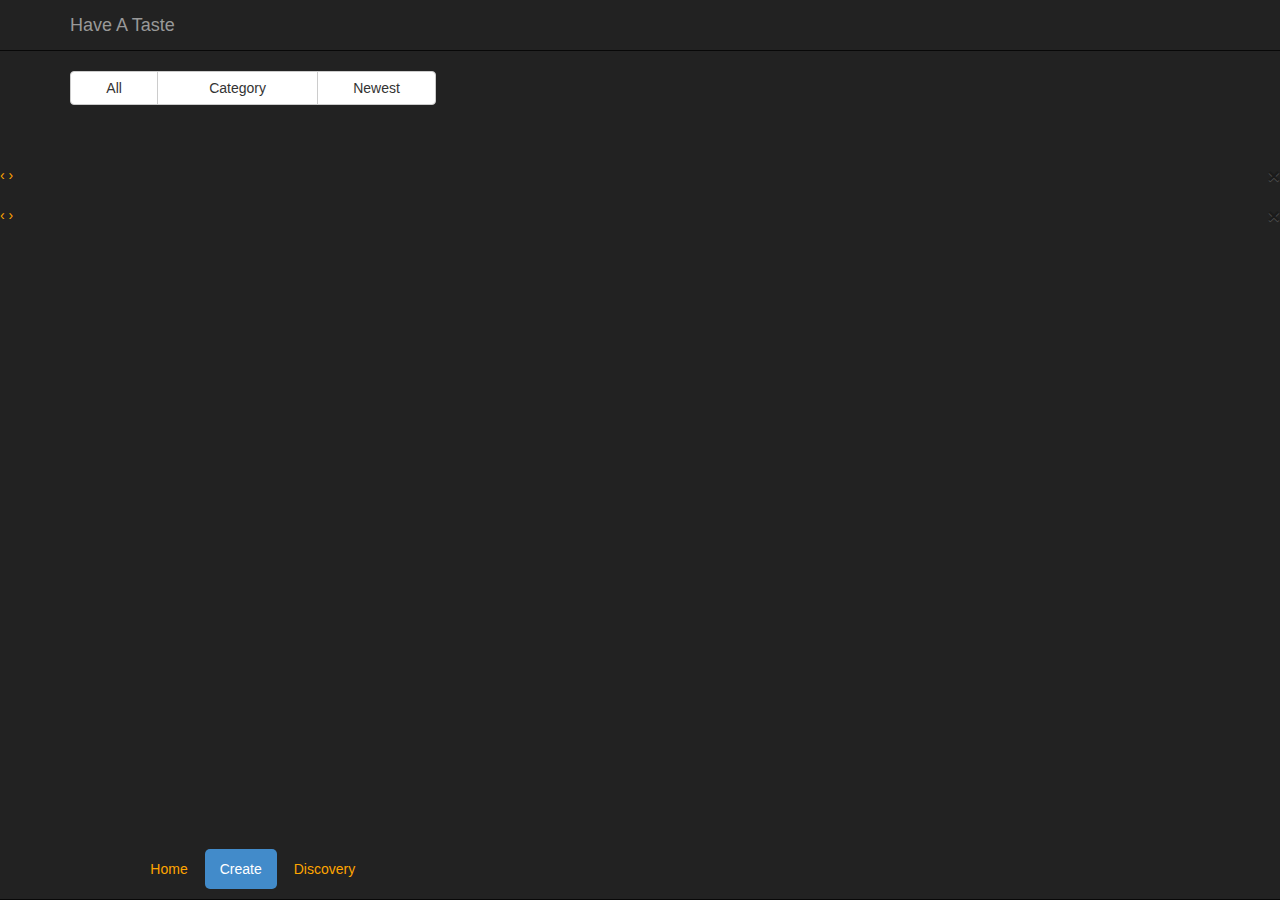
==== index.html @ 5fd4bed5 "add next photo" ====
<!DOCTYPE HTML>
<!--
/*
 * Bootstrap Image Gallery Demo 3.0.0
 * https://github.com/blueimp/Bootstrap-Image-Gallery
 *
 * Copyright 2013, Sebastian Tschan
 * https://blueimp.net
 *
 * Licensed under the MIT license:
 * http://www.opensource.org/licenses/MIT
 */
-->
<html lang="en">
<head>
<!--[if IE]>
<meta http-equiv="X-UA-Compatible" content="IE=edge,chrome=1">
<![endif]-->
<meta charset="utf-8">
<title>Have A Taste</title>
<meta name="description" content="Bootstrap Image Gallery is an extension to blueimp Gallery, a touch-enabled, responsive and customizable image and video gallery. It displays images and videos in the modal dialog of the Bootstrap framework, features swipe, mouse and keyboard navigation, transition effects, fullscreen support and on-demand content loading and can be extended to display additional content types.">
<meta name="viewport" content="width=device-width, initial-scale=1.0">
<link rel="stylesheet" href="css/bootstrap.css">
<link rel="stylesheet" href="http://blueimp.github.io/Gallery/css/blueimp-gallery.min.css">
<link rel="stylesheet" href="css/bootstrap-image-gallery.css">
<link rel="stylesheet" href="css/demo.css">
</head>
<body>
<div class="navbar navbar-default navbar-static-top navbar-inverse">
    <div class="container">
        <div class="navbar-header">
            <button type="button" class="navbar-toggle" data-toggle="collapse" data-target=".navbar-fixed-top .navbar-collapse">
                <span class="icon-bar"></span>
                <span class="icon-bar"></span>
                <span class="icon-bar"></span>
            </button>
            <a class="navbar-brand" href="">Have A Taste</a>
        </div>
    </div>
</div>
<div class="container">
	<div class="btn-group">
	  <button type="button" class="btn btn-default">&nbsp;&nbsp;&nbsp;&nbsp;&nbsp;&nbsp;All&nbsp;&nbsp;&nbsp;&nbsp;&nbsp;&nbsp;</button>
	  <button type="button" class="btn btn-default">&nbsp;&nbsp;&nbsp;&nbsp;&nbsp;&nbsp;&nbsp;&nbsp;&nbsp;&nbsp;Category&nbsp;&nbsp;&nbsp;&nbsp;&nbsp;&nbsp;&nbsp;&nbsp;&nbsp;&nbsp;</button>
	  <button type="button" class="btn btn-default">&nbsp;&nbsp;&nbsp;&nbsp;&nbsp;&nbsp;Newest&nbsp;&nbsp;&nbsp;&nbsp;&nbsp;&nbsp;</button>
	</div>
	<br>
	<br>
    <!-- The container for the list of example images -->
    <div id="links"></div>
    <br>
</div>
<!-- The Bootstrap Image Gallery lightbox, should be a child element of the document body -->
<div id="blueimp-gallery" class="blueimp-gallery">
    <!-- The container for the modal slides -->
    <div class="slides"></div>
    <!-- Controls for the borderless lightbox -->
    <h3 class="title"></h3>
    <a class="prev">‹</a>
    <a class="next">›</a>
    <a class="close">×</a>
    <a class="play-pause"></a>
    <ol class="indicator"></ol>
    <!-- The modal dialog, which will be used to wrap the lightbox content -->
    <div class="modal fade">
        <div class="modal-dialog">
            <div class="modal-content">
                <div class="modal-header">
                    <button type="button" class="close" aria-hidden="true">&times;</button>
                    <h4 class="modal-title"></h4>
                </div>
                <div class="modal-body"></div>
                <div class="modal-footer">
					<p><strong>Tags:</strong> #sicamp #innovation #camp </p>
					<p><strong>Description:</strong> These are excellent photo series, just enjoy them! </p>
              <div class="btn-toolbar">
                <div class="btn-group" style="float:right">
                  <button type="button" class="btn btn-default" id="nextphoto"><<</button>
                  <button type="button" class="btn btn-default">1</button>
                  <button type="button" class="btn btn-default">2</button>
                  <button type="button" class="btn btn-default">3</button>
                  <button type="button" class="btn btn-default">4</button>
                  <button type="button" class="btn btn-default">5</button>
                  <button type="button" class="btn btn-default">>></button>
                </div>
              </div>
          </br>
			        <div class="form-group">
			            <button id="image-gallery-button2" type="button" class="btn btn-primary btn-lg">
			                Details
			            </button>
			        </div>
            </div>
            </div>
        </div>
    </div>
</div>

<div id="create_dialog" class="blueimp-gallery">
    <!-- The container for the modal slides -->
    <div class="slides"></div>
    <!-- Controls for the borderless lightbox -->
    <h3 class="title"></h3>
    <a class="prev">‹</a>
    <a class="next">›</a>
    <a class="close">×</a>
    <a class="play-pause"></a>
    <ol class="indicator"></ol>
    <!-- The modal dialog, which will be used to wrap the lightbox content -->
    <div class="modal fade">
        <div class="modal-dialog">
            <div class="modal-content">
                <div class="modal-header">
                    <button type="button" class="close" aria-hidden="true">&times;</button>
                    <h4 class="modal-title"></h4>
                </div>
                <div class="modal-body next"></div>
                <div class="modal-footer">
					<p>It works! </p>
			        <div class="form-group">
			            <button id="image-gallery-button2" type="button" class="btn btn-primary btn-lg">
			                Details
			            </button>
			        </div>
                    <button type="button" class="btn btn-default pull-left prev">
                        <i class="glyphicon glyphicon-chevron-left"></i>
                        Previous
                    </button>
                    <button type="button" class="btn btn-primary next">
                        Next
                        <i class="glyphicon glyphicon-chevron-right"></i>
                    </button>
                </div>
            </div>
        </div>
    </div>
</div>

<div id='kit'>
<div class="navbar navbar-default navbar-fixed-bottom navbar-inverse">
    <div class="container">
		<p></p>
		<ul class="nav nav-pills" text-align="center">
			<li>&nbsp;&nbsp;&nbsp;&nbsp;&nbsp;&nbsp;</li>
		  <li><a href="#">Home</a></li>
		  <li class="active"><a href="#">Create</a></li>
		  <li><a href="#">Discovery</a></li>
		</ul>
    </div>
</div>
</div>
<script src="http://ajax.googleapis.com/ajax/libs/jquery/1.10.2/jquery.min.js"></script>
<!-- Bootstrap JS is not required, but included for the responsive demo navigation and button states -->
<script src="http://netdna.bootstrapcdn.com/bootstrap/3.0.0/js/bootstrap.min.js"></script>
<script src="http://blueimp.github.io/Gallery/js/jquery.blueimp-gallery.min.js"></script>
<script src="js/bootstrap-image-gallery.js"></script>
<script src="js/bootstrap.min.js"></script>
<script src="js/demo.js"></script>
</body>
</html>
---- css/demo.css ----
@charset "UTF-8";
/*
 * Bootstrap Image Gallery Demo CSS 3.0.0
 * https://github.com/blueimp/Bootstrap-Image-Gallery
 *
 * Copyright 2013, Sebastian Tschan
 * https://blueimp.net
 *
 * Licensed under the MIT license:
 * http://www.opensource.org/licenses/MIT
 */

body {
	min-width: 450px;
    background: #222;
    color: #fff;
}
h1 {
    font-family: "Lucida Grande", "Lucida Sans Unicode", Arial, sans-serif;
}
a {
    color: orange;
}
a:hover {
    color: lightblue;
    text-decoration: none;
}
.modal {
	overflow: auto;
	color: #333;
}
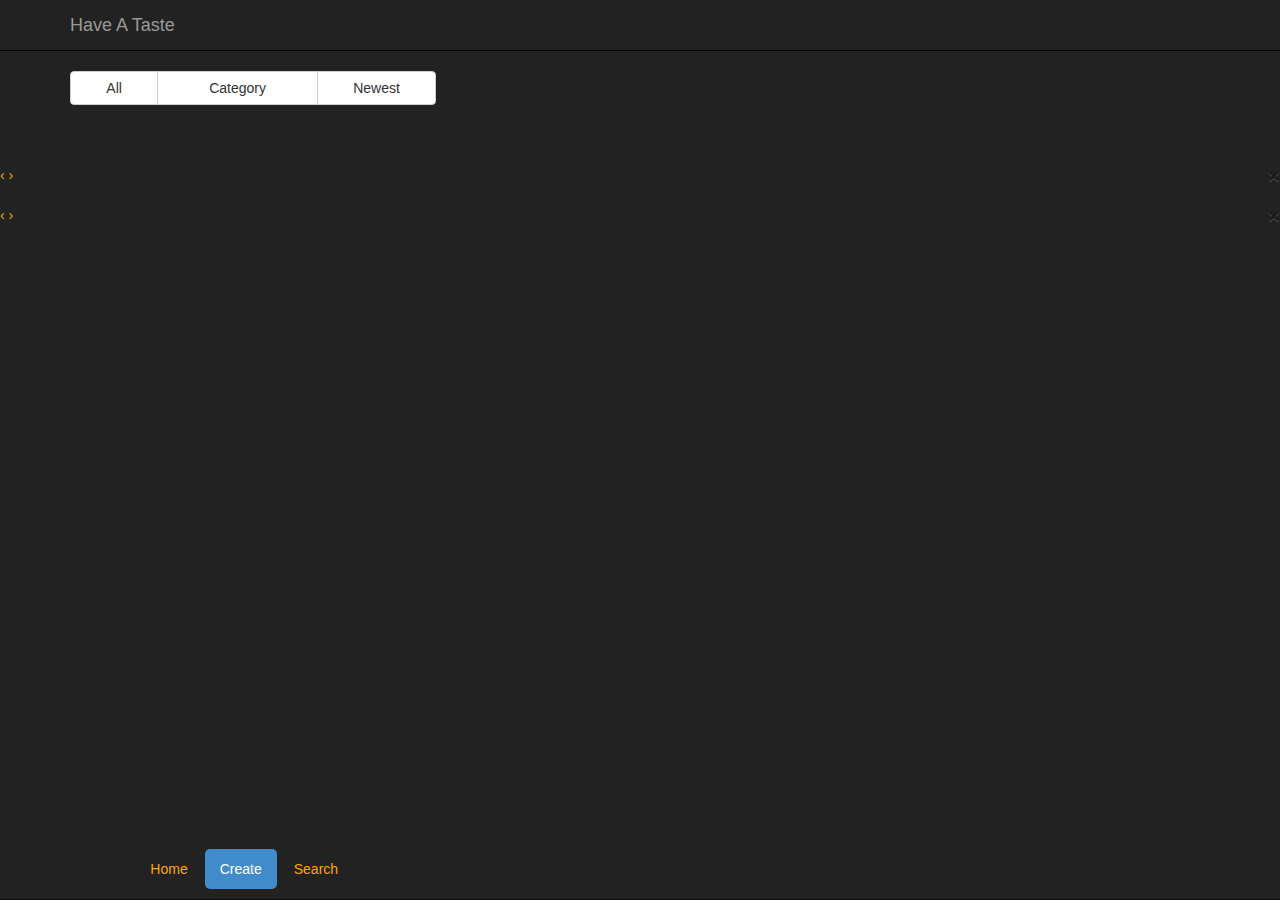
==== commit 9de6cd78: "changed a lot" ====
--- a/index.html
+++ b/index.html
@@ -71,26 +71,34 @@
                 </div>
                 <div class="modal-body"></div>
                 <div class="modal-footer">
+<<<<<<< HEAD
+					<div style="text-align: left; padding: 0px">
+						<p text-algin="left"><strong>Tags:</strong> <div class="editable">#great #good #excellent </div><br>
+						<strong>Description:</strong> <div class="editable">These are excellent photo series, just enjoy them! </div></p>
+					</div>
+                </div>
+=======
 					<p><strong>Tags:</strong> #sicamp #innovation #camp </p>
 					<p><strong>Description:</strong> These are excellent photo series, just enjoy them! </p>
               <div class="btn-toolbar">
                 <div class="btn-group" style="float:right">
-                  <button type="button" class="btn btn-default" id="nextphoto"><<</button>
-                  <button type="button" class="btn btn-default">1</button>
-                  <button type="button" class="btn btn-default">2</button>
-                  <button type="button" class="btn btn-default">3</button>
-                  <button type="button" class="btn btn-default">4</button>
-                  <button type="button" class="btn btn-default">5</button>
-                  <button type="button" class="btn btn-default">>></button>
+                  <button type="button" class="btn btn-default next" id="nextphoto"><<</button>
+                  <button type="button" class="btn btn-default next">1</button>
+                  <button type="button" class="btn btn-default next">2</button>
+                  <button type="button" class="btn btn-default next">3</button>
+                  <button type="button" class="btn btn-default next">4</button>
+                  <button type="button" class="btn btn-default next">5</button>
+                  <button type="button" class="btn btn-default next">>></button>
                 </div>
               </div>
           </br>
 			        <div class="form-group">
-			            <button id="image-gallery-button2" type="button" class="btn btn-primary btn-lg">
-			                Details
+			            <button style="margin:0 auto" id="image-gallery-button2" type="button" class="btn btn-info btn-lg">
+                    <a href="share.html">Finish</a>
 			            </button>
 			        </div>
             </div>
+>>>>>>> 765b32747d7348ab966fb74757c9173df52ab116
             </div>
         </div>
     </div>
@@ -112,16 +120,19 @@
             <div class="modal-content">
                 <div class="modal-header">
                     <button type="button" class="close" aria-hidden="true">&times;</button>
-                    <h4 class="modal-title"></h4>
+                    <h4 class="modal-title editable"></h4>
                 </div>
                 <div class="modal-body next"></div>
                 <div class="modal-footer">
 					<p>It works! </p>
+<<<<<<< HEAD
+=======
 			        <div class="form-group">
 			            <button id="image-gallery-button2" type="button" class="btn btn-primary btn-lg">
-			                Details
+                    <a href="share.html">Details</a>
 			            </button>
 			        </div>
+>>>>>>> 765b32747d7348ab966fb74757c9173df52ab116
                     <button type="button" class="btn btn-default pull-left prev">
                         <i class="glyphicon glyphicon-chevron-left"></i>
                         Previous
@@ -143,8 +154,8 @@
 		<ul class="nav nav-pills" text-align="center">
 			<li>&nbsp;&nbsp;&nbsp;&nbsp;&nbsp;&nbsp;</li>
 		  <li><a href="#">Home</a></li>
-		  <li class="active"><a href="#">Create</a></li>
-		  <li><a href="#">Discovery</a></li>
+		  <li class="active"><a id="image-gallery-button" href="create.html">Create</a></li>
+		  <li><a href="#">Search</a></li>
 		</ul>
     </div>
 </div>
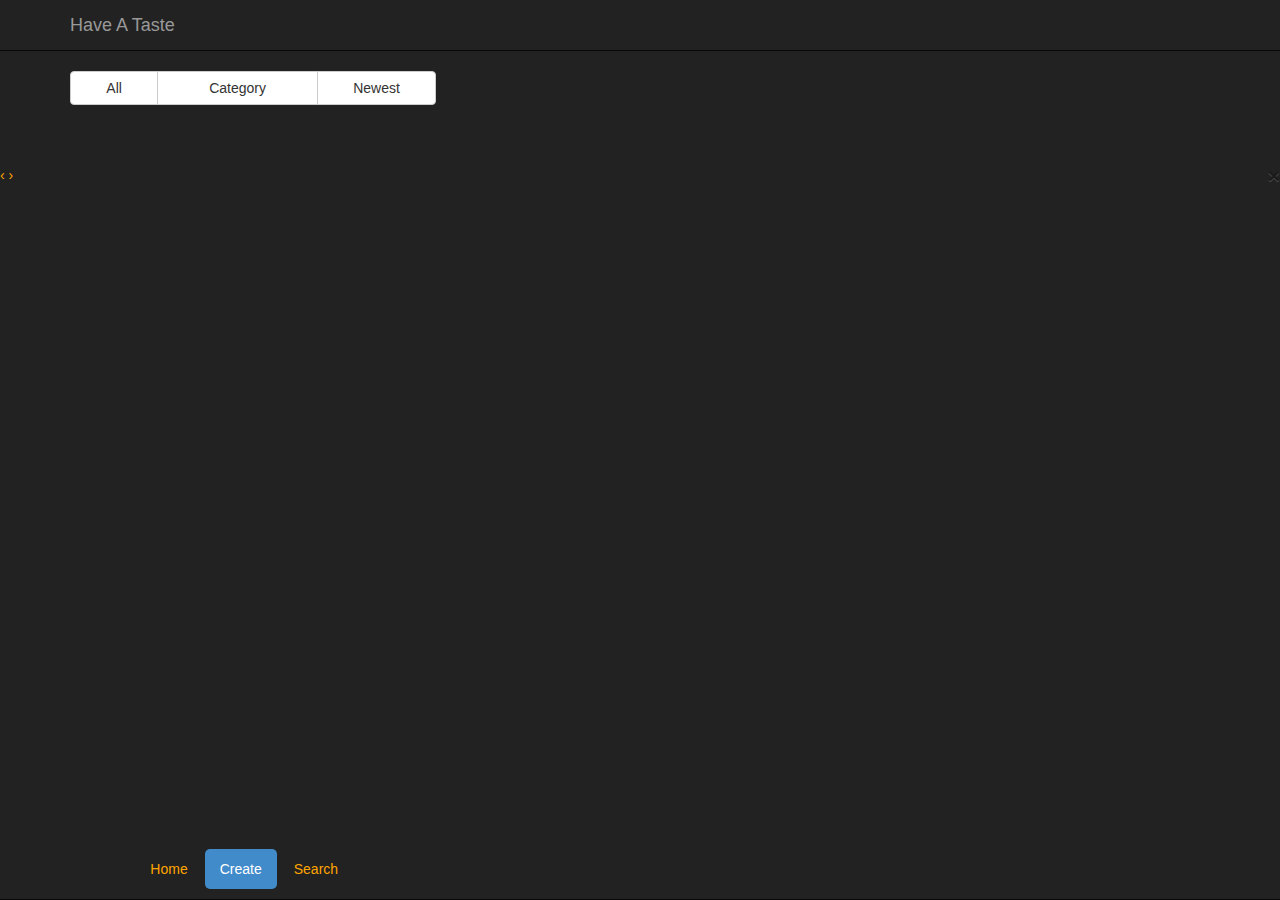
==== commit baaa40fc: "almost  done!" ====
--- a/index.html
+++ b/index.html
@@ -71,77 +71,26 @@
                 </div>
                 <div class="modal-body"></div>
                 <div class="modal-footer">
-<<<<<<< HEAD
-					<div style="text-align: left; padding: 0px">
-						<p text-algin="left"><strong>Tags:</strong> <div class="editable">#great #good #excellent </div><br>
-						<strong>Description:</strong> <div class="editable">These are excellent photo series, just enjoy them! </div></p>
-					</div>
-                </div>
-=======
 					<p><strong>Tags:</strong> #sicamp #innovation #camp </p>
 					<p><strong>Description:</strong> These are excellent photo series, just enjoy them! </p>
               <div class="btn-toolbar">
                 <div class="btn-group" style="float:right">
                   <button type="button" class="btn btn-default next" id="nextphoto"><<</button>
-                  <button type="button" class="btn btn-default next">1</button>
-                  <button type="button" class="btn btn-default next">2</button>
-                  <button type="button" class="btn btn-default next">3</button>
-                  <button type="button" class="btn btn-default next">4</button>
-                  <button type="button" class="btn btn-default next">5</button>
+                  <button id="b1" type="button" class="btn btn-default">1</button>
+                  <button id="b2" type="button" class="btn btn-default">2</button>
+                  <button id="b3" type="button" class="btn btn-default">3</button>
+                  <button id="b4" type="button" class="btn btn-default">4</button>
+                  <button id="b5" type="button" class="btn btn-default">5</button>
                   <button type="button" class="btn btn-default next">>></button>
                 </div>
               </div>
           </br>
 			        <div class="form-group">
-			            <button style="margin:0 auto" id="image-gallery-button2" type="button" class="btn btn-info btn-lg">
-                    <a href="share.html">Finish</a>
+			            <button style="margin:0 auto" id="image-gallery-button2" type="button" class="btn btn-info btn-small">
+                    <a href="index.html" style="color:#FFFFFF">Close</a>
 			            </button>
 			        </div>
             </div>
->>>>>>> 765b32747d7348ab966fb74757c9173df52ab116
-            </div>
-        </div>
-    </div>
-</div>
-
-<div id="create_dialog" class="blueimp-gallery">
-    <!-- The container for the modal slides -->
-    <div class="slides"></div>
-    <!-- Controls for the borderless lightbox -->
-    <h3 class="title"></h3>
-    <a class="prev">‹</a>
-    <a class="next">›</a>
-    <a class="close">×</a>
-    <a class="play-pause"></a>
-    <ol class="indicator"></ol>
-    <!-- The modal dialog, which will be used to wrap the lightbox content -->
-    <div class="modal fade">
-        <div class="modal-dialog">
-            <div class="modal-content">
-                <div class="modal-header">
-                    <button type="button" class="close" aria-hidden="true">&times;</button>
-                    <h4 class="modal-title editable"></h4>
-                </div>
-                <div class="modal-body next"></div>
-                <div class="modal-footer">
-					<p>It works! </p>
-<<<<<<< HEAD
-=======
-			        <div class="form-group">
-			            <button id="image-gallery-button2" type="button" class="btn btn-primary btn-lg">
-                    <a href="share.html">Details</a>
-			            </button>
-			        </div>
->>>>>>> 765b32747d7348ab966fb74757c9173df52ab116
-                    <button type="button" class="btn btn-default pull-left prev">
-                        <i class="glyphicon glyphicon-chevron-left"></i>
-                        Previous
-                    </button>
-                    <button type="button" class="btn btn-primary next">
-                        Next
-                        <i class="glyphicon glyphicon-chevron-right"></i>
-                    </button>
-                </div>
             </div>
         </div>
     </div>
@@ -165,7 +114,8 @@
 <script src="http://netdna.bootstrapcdn.com/bootstrap/3.0.0/js/bootstrap.min.js"></script>
 <script src="http://blueimp.github.io/Gallery/js/jquery.blueimp-gallery.min.js"></script>
 <script src="js/bootstrap-image-gallery.js"></script>
-<script src="js/bootstrap.min.js"></script>
 <script src="js/demo.js"></script>
+<script>
+</script>
 </body>
 </html>
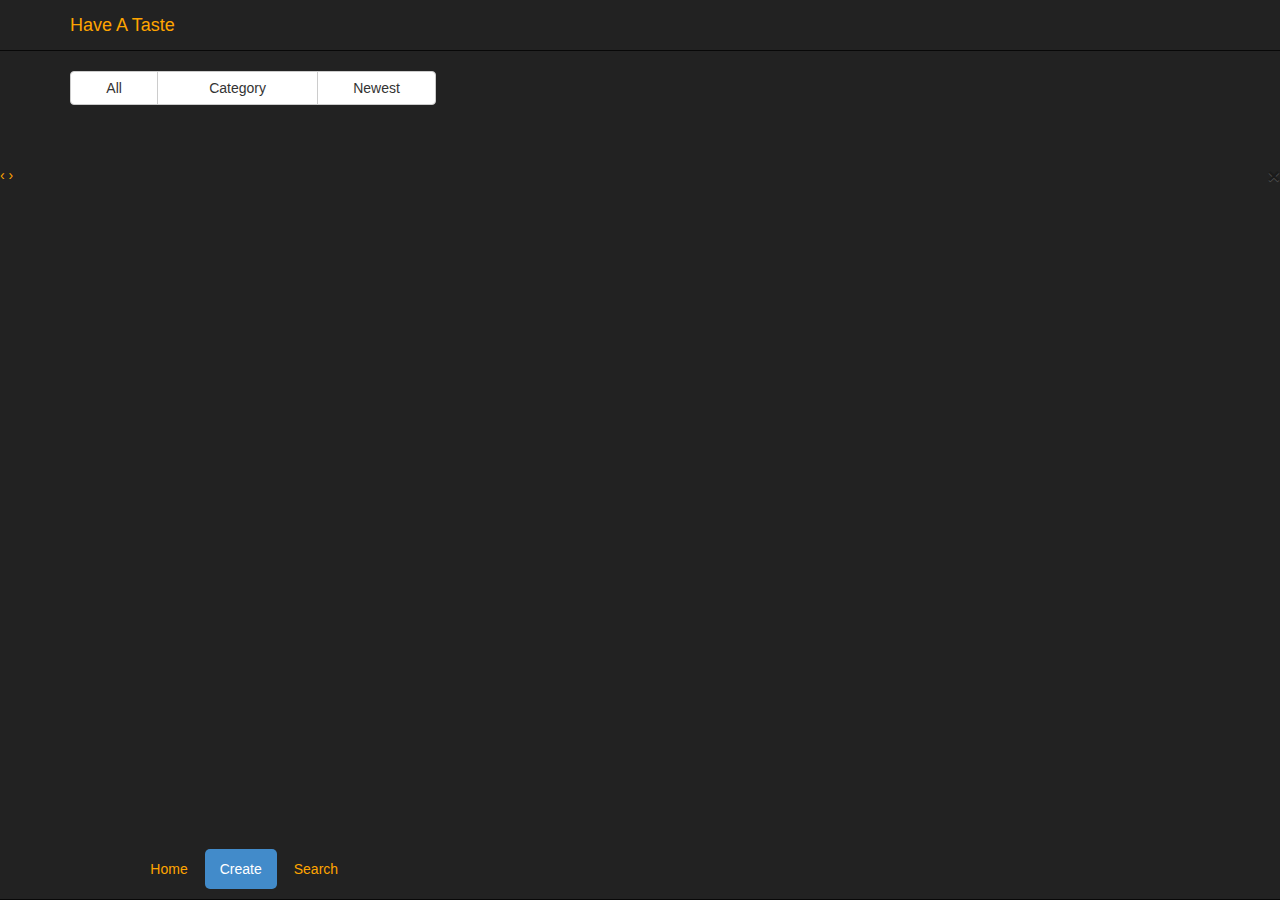
==== commit 5d4fc31f: "change title color" ====
--- a/index.html
+++ b/index.html
@@ -34,7 +34,7 @@
                 <span class="icon-bar"></span>
                 <span class="icon-bar"></span>
             </button>
-            <a class="navbar-brand" href="">Have A Taste</a>
+            <a style="color:orange" class="navbar-brand headbar" href="">Have A Taste</a>
         </div>
     </div>
 </div>
@@ -71,8 +71,10 @@
                 </div>
                 <div class="modal-body"></div>
                 <div class="modal-footer">
-					<p><strong>Tags:</strong> #sicamp #innovation #camp </p>
-					<p><strong>Description:</strong> These are excellent photo series, just enjoy them! </p>
+					<div class="aleft">
+					<p><strong>Tags:</strong> #sicamp #innovation #camp <br>
+					<strong>Description:</strong> Social Innovation Camp is coming to HK and will be brought to you by Startupshk, Softlayer and Bonza Pie. From 25th – 27th October 2013, we’re bringing some of the best of Hong Kong’s software developers and designers, to meet those at the sharp end of social problems. </p>
+				</div>
               <div class="btn-toolbar">
                 <div class="btn-group" style="float:right">
                   <button type="button" class="btn btn-default next" id="nextphoto"><<</button>
@@ -87,7 +89,7 @@
           </br>
 			        <div class="form-group">
 			            <button style="margin:0 auto" id="image-gallery-button2" type="button" class="btn btn-info btn-small">
-                    <a href="index.html" style="color:#FFFFFF">Close</a>
+                    <a href="index.html" style="color:#FFFFFF">Subscribe</a>
 			            </button>
 			        </div>
             </div>
--- a/css/demo.css
+++ b/css/demo.css
@@ -9,6 +9,10 @@
  * Licensed under the MIT license:
  * http://www.opensource.org/licenses/MIT
  */
+
+.aleft {
+	text-align: left;
+}
 
 body {
 	min-width: 450px;
